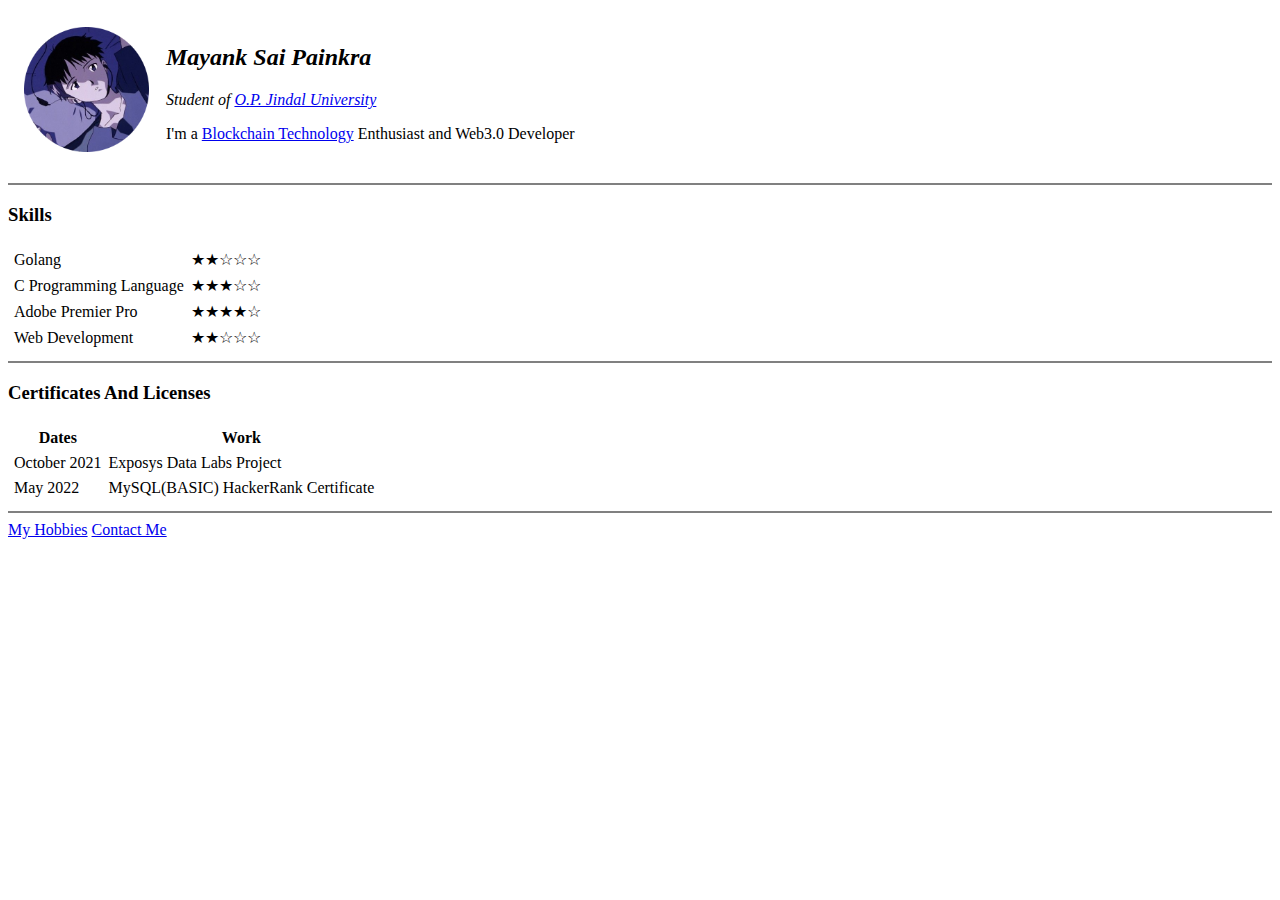
==== index.html @ 2fd0cb69 "Added intial CV website files" ====
<!DOCTYPE html>
<html lang="en">

<head>
    <meta charset="UTF-8">
    <meta http-equiv="X-UA-Compatible" content="IE=edge">
    <meta name="viewport" content="width=device-width, initial-scale=1.0">
    <title>🔥Mayank's Website🔥</title>
</head>

<body>
    <table cellspacing="15">
        <tr>
            <td><img src="new-modified.png" alt="Shinji" height="125" width="125"></td>
            <td>
                <i>
                    <h2> Mayank Sai Painkra </h2>
                </i>
                <em>
                    <p> Student of <a href="https://www.opju.ac.in/">O.P. Jindal University</a></p>
                </em>
                <p>I'm a <a
                        href="https://www.euromoney.com/learning/blockchain-explained/what-is-blockchain#:~:text=Blockchain%20is%20a%20system%20of,computer%20systems%20on%20the%20blockchain.">Blockchain
                        Technology</a> Enthusiast and Web3.0 Developer </p>
            </td>
        </tr>
    </table>
    <hr noshade>
    <h3>Skills</h3>
    <table cellspacing="5">
        <tr>
            <td>Golang</td>
            <td>★★☆☆☆</td>
        </tr>
        <tr>
            <td>C Programming Language</td>
            <td>★★★☆☆</td>
        </tr>
        <tr>
            <td>Adobe Premier Pro</td>
            <td>★★★★☆</td>
        </tr>
        <tr>
            <td>Web Development</td>
            <td>★★☆☆☆</td>
        </tr>
    </table>
    <hr noshade>
    <h3> Certificates And Licenses</h3>
    <table cellspacing="5">
        <thead>
            <tr>
                <th>Dates</th>
                <th>Work</th>
            </tr>
        </thead>
        <tbody>

        </tbody>
        <tfoot>

        </tfoot>
        <tr>
            <td> October 2021</td>
            <td> Exposys Data Labs Project</td>
        </tr>
        <tr>
            <td>May 2022</td>
            <td>MySQL(BASIC) HackerRank Certificate</td>
        </tr>
    </table>
    <hr noshade>
    <a href="hobbies.html"> My Hobbies</a>
    <a href="Contacts.html"> Contact Me</a>
</body>

</html>
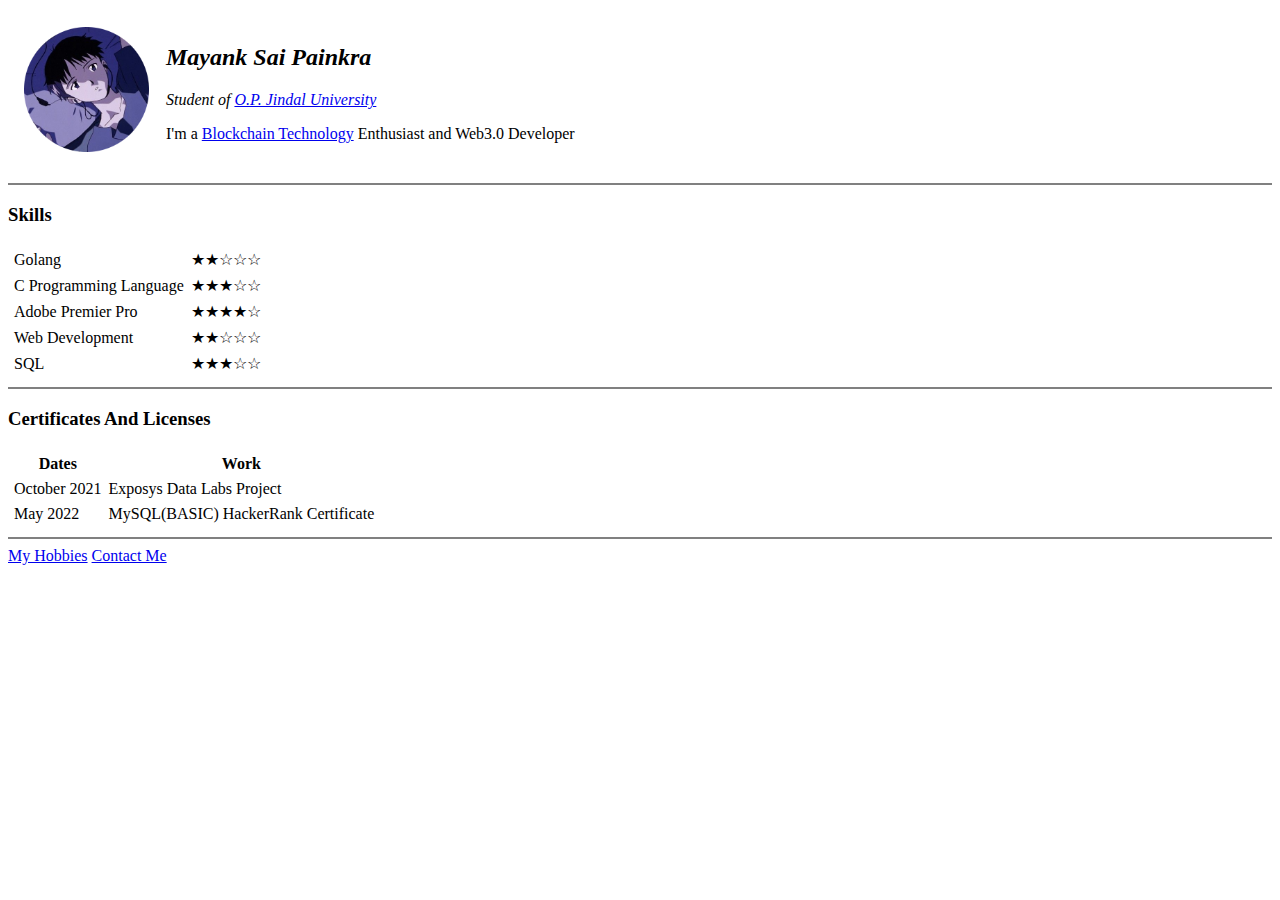
==== commit 8228ba79: "Update index.html" ====
--- a/index.html
+++ b/index.html
@@ -44,6 +44,10 @@
             <td>Web Development</td>
             <td>★★☆☆☆</td>
         </tr>
+        <tr>
+            <td>SQL</td>
+            <td>★★★☆☆</td>
+        </tr>
     </table>
     <hr noshade>
     <h3> Certificates And Licenses</h3>
@@ -74,4 +78,4 @@
     <a href="Contacts.html"> Contact Me</a>
 </body>
 
-</html>+</html>
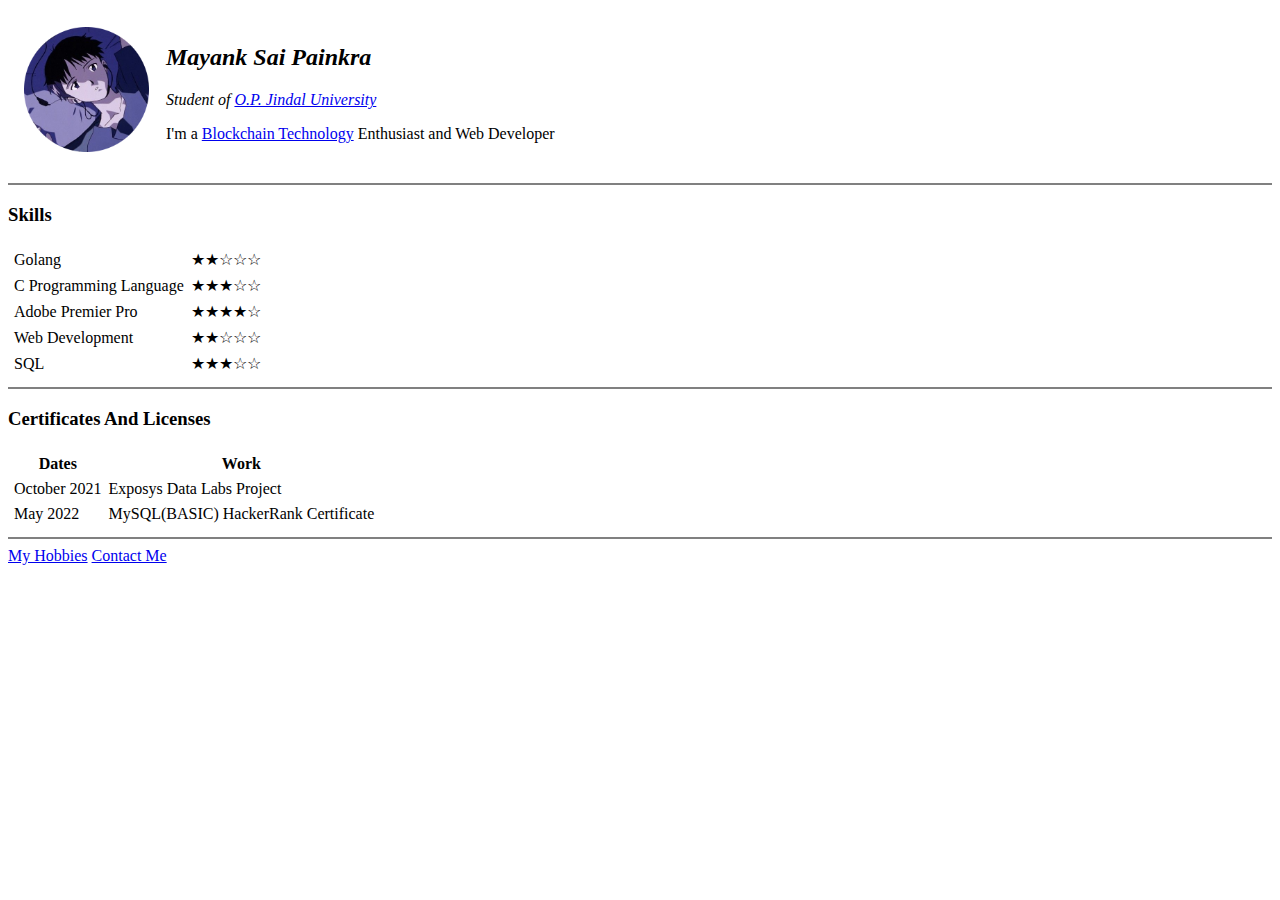
==== commit c5216aa4: "Update index.html" ====
--- a/index.html
+++ b/index.html
@@ -21,7 +21,7 @@
                 </em>
                 <p>I'm a <a
                         href="https://www.euromoney.com/learning/blockchain-explained/what-is-blockchain#:~:text=Blockchain%20is%20a%20system%20of,computer%20systems%20on%20the%20blockchain.">Blockchain
-                        Technology</a> Enthusiast and Web3.0 Developer </p>
+                        Technology</a> Enthusiast and Web Developer </p>
             </td>
         </tr>
     </table>
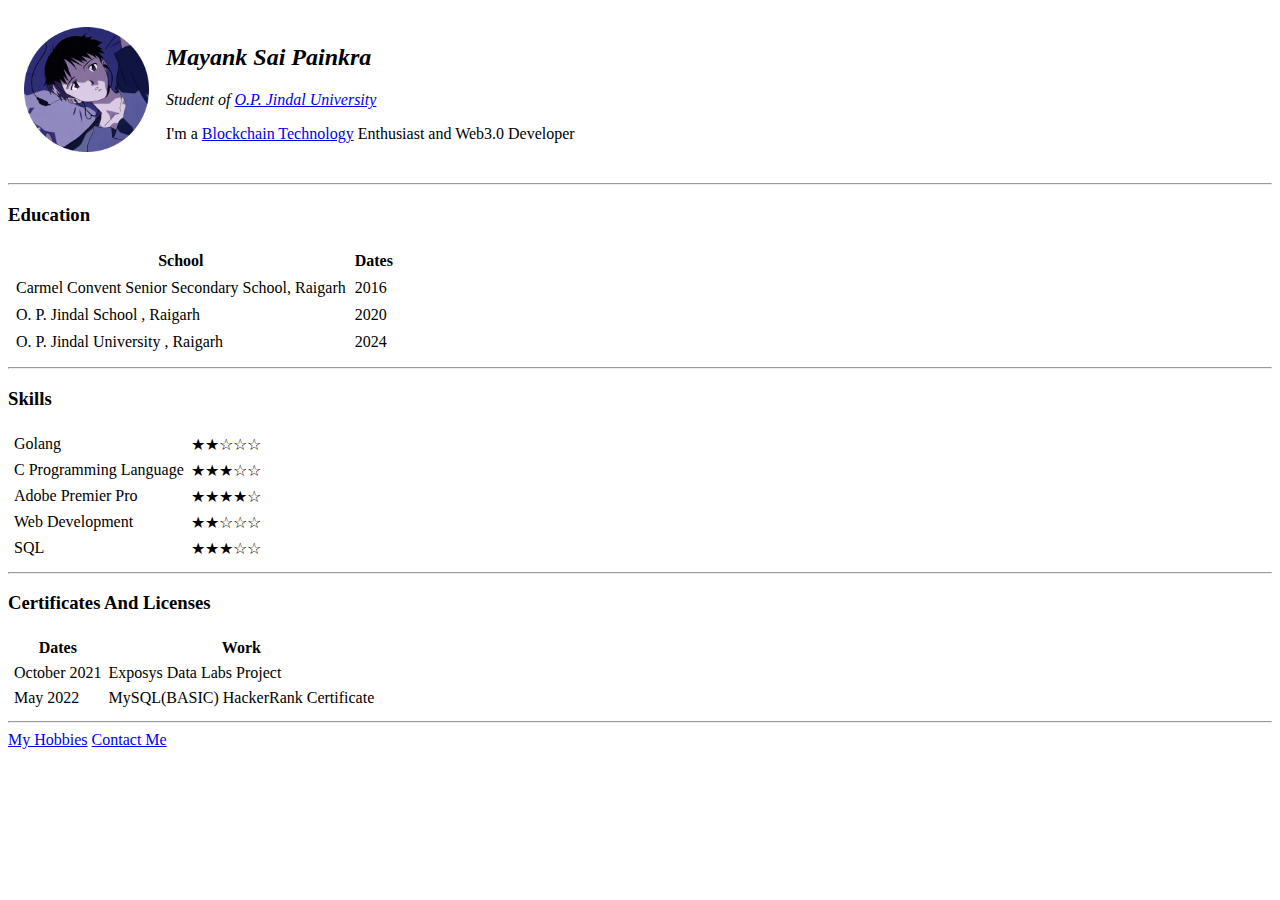
==== commit 2b36bb95: "Update index.html" ====
--- a/index.html
+++ b/index.html
@@ -6,6 +6,7 @@
     <meta http-equiv="X-UA-Compatible" content="IE=edge">
     <meta name="viewport" content="width=device-width, initial-scale=1.0">
     <title>🔥Mayank's Website🔥</title>
+    <link rel="stylesheet" href="css/style.css">
 </head>
 
 <body>
@@ -21,11 +22,43 @@
                 </em>
                 <p>I'm a <a
                         href="https://www.euromoney.com/learning/blockchain-explained/what-is-blockchain#:~:text=Blockchain%20is%20a%20system%20of,computer%20systems%20on%20the%20blockchain.">Blockchain
-                        Technology</a> Enthusiast and Web Developer </p>
+                        Technology</a> Enthusiast and Web3.0 Developer </p>
             </td>
         </tr>
     </table>
-    <hr noshade>
+    <hr>
+    <h3>Education</h3>
+    <table cellspacing="7">
+        <thead>
+            <tr>
+                <th>School</th>
+                <th>Dates</th>
+            </tr>
+        </thead>
+        <tr>
+            <td>
+                Carmel Convent Senior Secondary School, Raigarh
+            </td>
+            <td>
+                2016
+            </td>
+        </tr>
+        <tr>
+            <td>
+                O. P. Jindal School , Raigarh
+            </td>
+            <td>
+                2020
+            </td>
+        </tr>
+        <tr>
+            <td>
+                O. P. Jindal University , Raigarh
+            </td>
+            <td>2024</td>
+        </tr>
+    </table>
+    <hr>
     <h3>Skills</h3>
     <table cellspacing="5">
         <tr>
@@ -49,7 +82,7 @@
             <td>★★★☆☆</td>
         </tr>
     </table>
-    <hr noshade>
+    <hr>
     <h3> Certificates And Licenses</h3>
     <table cellspacing="5">
         <thead>
@@ -58,12 +91,6 @@
                 <th>Work</th>
             </tr>
         </thead>
-        <tbody>
-
-        </tbody>
-        <tfoot>
-
-        </tfoot>
         <tr>
             <td> October 2021</td>
             <td> Exposys Data Labs Project</td>
@@ -73,7 +100,7 @@
             <td>MySQL(BASIC) HackerRank Certificate</td>
         </tr>
     </table>
-    <hr noshade>
+    <hr>
     <a href="hobbies.html"> My Hobbies</a>
     <a href="Contacts.html"> Contact Me</a>
 </body>
